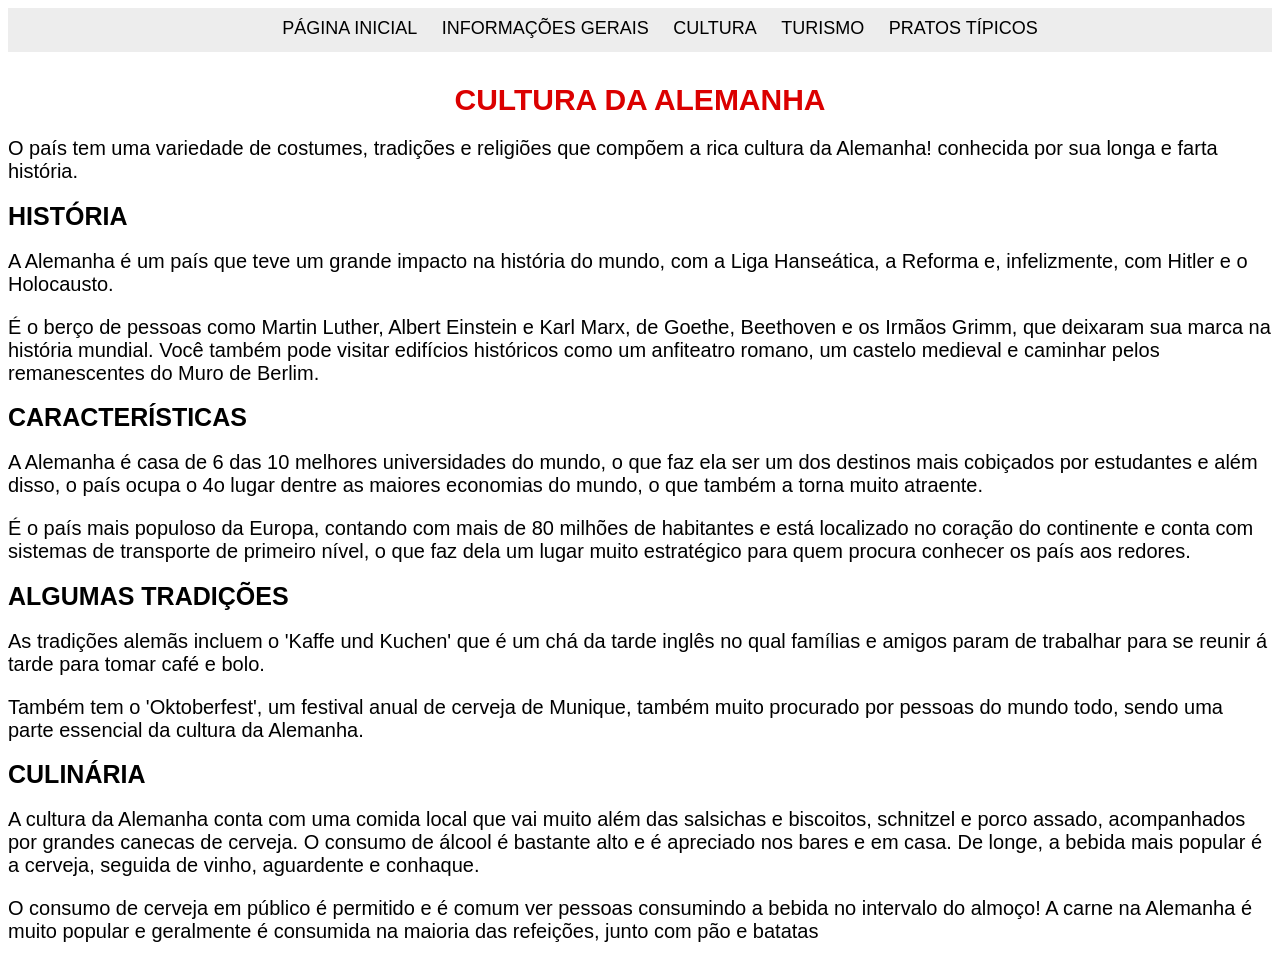
==== cultura.html @ 8b59769c "Add files via upload" ====
<html>

    <head>
        <title>CULTURA</title>
        <link rel="stylesheet" href="layout.css" />
        <link rel="icon" href="imagens/favicon.png" />
    </head>
 
    <body>
        <div id="menu">
            <ul>
                <li><a href="index.html">PÁGINA INICIAL</a></li>
                <li><a href="geral.html">INFORMAÇÕES GERAIS</a></li>
                <li><a href="cultura.html">CULTURA</a></li>
                <li><a href="turismo.html">TURISMO</a></li>
                <li><a href="pratos.html">PRATOS TÍPICOS</a></li>
            </ul>
        </div>

        <div id="cultura">
            <h1>CULTURA DA ALEMANHA</h1>

            <p>O país tem uma variedade de costumes, tradições e religiões que compõem a rica cultura da Alemanha! conhecida por sua longa e farta história.</P>
        
            <h2>HISTÓRIA</h2>
        
            <p>A Alemanha é um país que teve um grande impacto na história do mundo, com a Liga Hanseática, a Reforma e, infelizmente, com Hitler e o Holocausto.</P>
            <P>É o berço de pessoas como Martin Luther, Albert Einstein e Karl Marx, de Goethe, Beethoven e os Irmãos Grimm, ​​que deixaram sua marca na história mundial. Você também pode visitar edifícios históricos como um anfiteatro romano, um castelo medieval e caminhar pelos remanescentes do Muro de Berlim.</P>
        
            <h2>CARACTERÍSTICAS</h2>
        
            <p>A Alemanha é casa de 6 das 10 melhores universidades do mundo, o que faz ela ser um dos destinos mais cobiçados por estudantes e além disso, o país ocupa o 4o lugar dentre as maiores economias do mundo, o que também a torna muito atraente.</P>
            <p>É o país mais populoso da Europa, contando com mais de 80 milhões de habitantes e está localizado no coração do continente e conta com sistemas de transporte de primeiro nível, o que faz dela um lugar muito estratégico para quem procura conhecer os país aos redores.</p>
        
            <h2> ALGUMAS TRADIÇÕES</h2>
        
            <p>As tradições alemãs incluem o 'Kaffe und Kuchen' que é um chá da tarde inglês no qual famílias e amigos param de trabalhar para se reunir á tarde para tomar café e bolo.</P>
            <p>Também tem o 'Oktoberfest', um festival anual de cerveja de Munique, também muito procurado por pessoas do mundo todo, sendo uma parte essencial da cultura da Alemanha.</p>
        
            <h2>CULINÁRIA</h2>
        
            <p>A cultura da Alemanha conta com uma comida local que vai muito além das salsichas e biscoitos, schnitzel e porco assado, acompanhados por grandes canecas de cerveja. O consumo de álcool é bastante alto e é apreciado nos bares e em casa. De longe, a bebida mais popular é a cerveja, seguida de vinho, aguardente e conhaque.</P>
            <p> O consumo de cerveja em público é permitido e é comum ver pessoas consumindo a bebida no intervalo do almoço! A carne na Alemanha é muito popular e geralmente é consumida na maioria das refeições, junto com pão e batatas</p>
        </div>
    </body>

</html>
---- layout.css ----
/* GERAL */

body {
    font-family: Arial, Verdana, sans-serif;
}


/* MENU */

#menu ul {
	margin: 0;
	background-color: #EDEDED;
	list-style: none;
    text-align: center;
}

#menu ul li { 
    display: inline; 
}

#menu ul li a {
    padding: 10px 10px;
    display: inline-block;
    background-color:#EDEDED;
    color: #333;
    text-decoration: none;
    border-bottom:3px solid #EDEDED;
    color: black;
    font-size: 18px;
}

#menu ul li a:hover {
    background-color:#D6D6D6;
    color: #6D6D6D;
    border-bottom:3px solid #fff717;
}


/* INDEX */

#inicio {
    padding: 30px;
}

#inicio .displayed {
    display: block;
    margin-left: auto;
    margin-right: auto
}


#inicio h1 {
	font-family: Arial, Verdana, sans-serif; 
	font-size: 55px;
	line-height: 25px;
	text-align: center;
	color: #db0000;
}


#inicio p {
	font-family: Arial, Verdana, sans-serif; 
	text-align: center;
    font-size: 25px;
}


/* GERAL */

#geral {
    padding-right: 30px;
}

#geral h2 {
    font-family: Arial, Verdana, sans-serif; 
    font-size: 30px;
    line-height: 25px;
    text-align: center;
    color: #db0000;
    padding-top: 25px;
}

#geral p {
    font-family: Arial, Verdana, sans-serif; 
    text-align: center;
    font-size: 20px;
}

#mapa {
    float: left;
    padding-left: 40px;
}


/* CULTURA */

#cultura h1 {
    font-family: Arial, Verdana, sans-serif; 
    font-size: 30px;
    line-height: 25px;
    text-align: center;
    color: #db0000 ;
    padding-top: 15px;
    padding-bottom: 05px;
}

#cultura h2 {
    font-family: Arial, Verdana, sans-serif; 
    font-size: 25px;
    line-height: 25px;
    text-align: left;
}

#cultura p {
    font-family: Arial, Verdana, sans-serif; 
    text-align: left;
    font-size: 20px;

}

#tradicoes {
    padding-left:300px
}

#imagens {
    padding-left: 300px;
}


/* TURISMO */

#turismo {
    padding-left: 30px;
    padding-right: 30px;
}

#turismo h1 {
    font-family: Arial, Verdana, sans-serif; 
    font-size: 30px;
    line-height: 25px;
    text-align: center;
    color: #db0000 ;
    padding-top: 15px;
    padding-bottom: 05px;
}

#turismo h2 {
    font-family: Arial, Verdana, sans-serif; 
    font-size: 25px;
    line-height: 25px;
    text-align: left;
}

#turismo p {
    font-family: Arial, Verdana, sans-serif; 
    text-align: left;
    font-size: 20px;
}

.displayed {
    display: block;
    margin-left: auto;
    margin-right: auto
}


/* PRATOS TÍPICOS */

#pratos h1 {
    font-family: Arial, Verdana, sans-serif; 
    font-size: 30px;
    line-height: 25px;
    text-align: center;
    color: #db0000 ;
    padding-top: 15px;
    padding-bottom: 05px;
}


#pratos h2 {
    font-family: Arial, Verdana, sans-serif; 
    font-size: 25px;
    line-height: 25px;
    text-align: left;
}

#pratos p {
    font-family: Arial, Verdana, sans-serif; 
    text-align: left;
    font-size: 20px;
}

.displayed {
    display: block;
    margin-left: auto;
    margin-right: auto
}

#pratos {
    padding-left: 30px;
    padding-right: 30px;
}
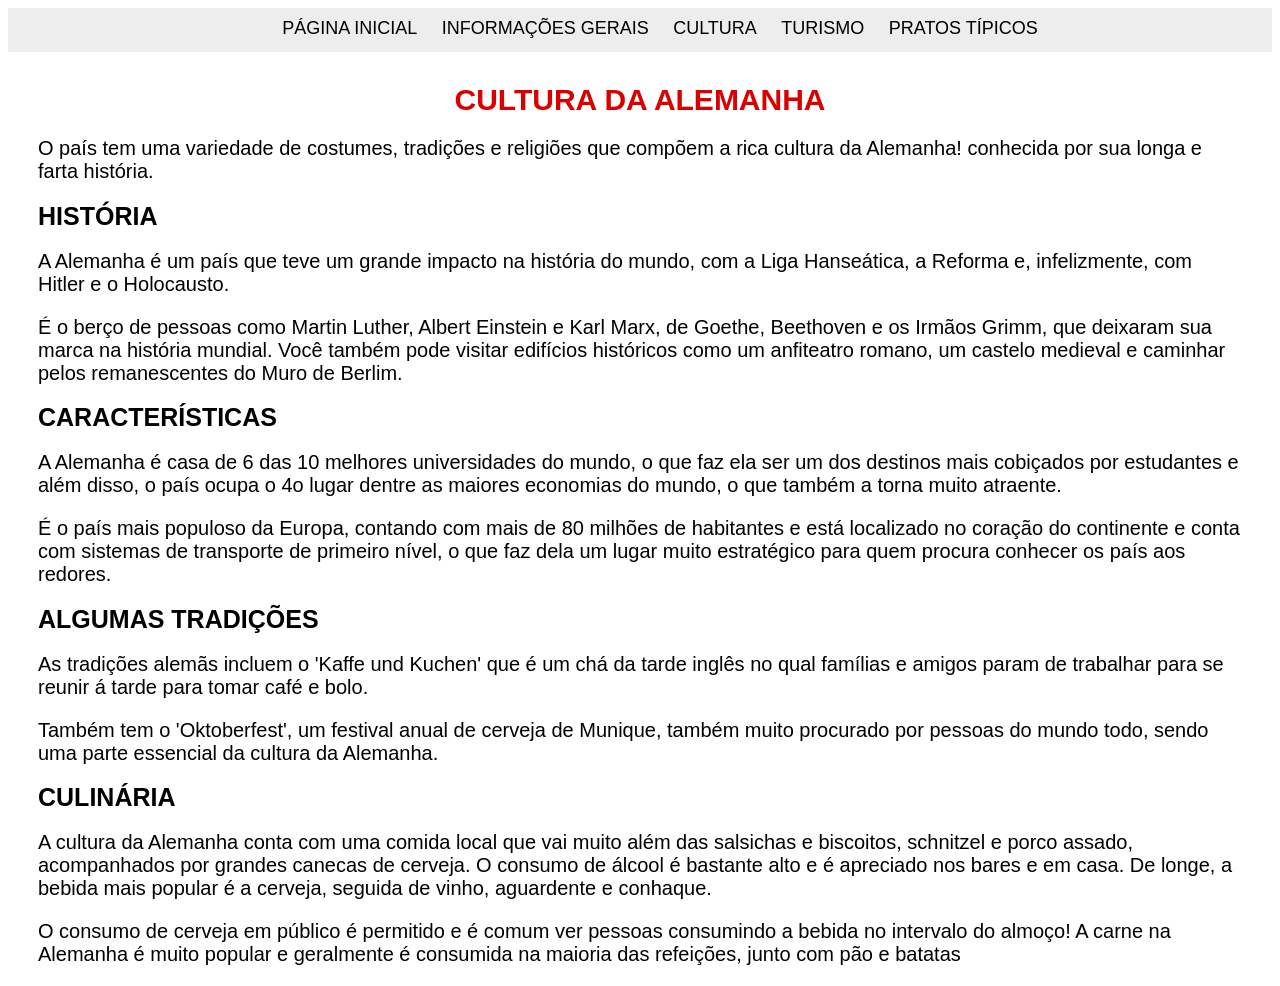
==== commit fc9eca19: "Add files via upload" ====
--- a/cultura.html
+++ b/cultura.html
@@ -2,12 +2,13 @@
 
     <head>
         <title>CULTURA</title>
-        <link rel="stylesheet" href="layout.css" />
+        <link rel="stylesheet" href="layoutcultura.css" />
         <link rel="icon" href="imagens/favicon.png" />
     </head>
  
     <body>
-        <div id="menu">
+
+        <div class="menu">
             <ul>
                 <li><a href="index.html">PÁGINA INICIAL</a></li>
                 <li><a href="geral.html">INFORMAÇÕES GERAIS</a></li>
@@ -17,31 +18,31 @@
             </ul>
         </div>
 
-        <div id="cultura">
-            <h1>CULTURA DA ALEMANHA</h1>
+        <h1>CULTURA DA ALEMANHA</h1>
 
-            <p>O país tem uma variedade de costumes, tradições e religiões que compõem a rica cultura da Alemanha! conhecida por sua longa e farta história.</P>
-        
-            <h2>HISTÓRIA</h2>
-        
-            <p>A Alemanha é um país que teve um grande impacto na história do mundo, com a Liga Hanseática, a Reforma e, infelizmente, com Hitler e o Holocausto.</P>
-            <P>É o berço de pessoas como Martin Luther, Albert Einstein e Karl Marx, de Goethe, Beethoven e os Irmãos Grimm, ​​que deixaram sua marca na história mundial. Você também pode visitar edifícios históricos como um anfiteatro romano, um castelo medieval e caminhar pelos remanescentes do Muro de Berlim.</P>
-        
-            <h2>CARACTERÍSTICAS</h2>
-        
-            <p>A Alemanha é casa de 6 das 10 melhores universidades do mundo, o que faz ela ser um dos destinos mais cobiçados por estudantes e além disso, o país ocupa o 4o lugar dentre as maiores economias do mundo, o que também a torna muito atraente.</P>
-            <p>É o país mais populoso da Europa, contando com mais de 80 milhões de habitantes e está localizado no coração do continente e conta com sistemas de transporte de primeiro nível, o que faz dela um lugar muito estratégico para quem procura conhecer os país aos redores.</p>
-        
-            <h2> ALGUMAS TRADIÇÕES</h2>
-        
-            <p>As tradições alemãs incluem o 'Kaffe und Kuchen' que é um chá da tarde inglês no qual famílias e amigos param de trabalhar para se reunir á tarde para tomar café e bolo.</P>
-            <p>Também tem o 'Oktoberfest', um festival anual de cerveja de Munique, também muito procurado por pessoas do mundo todo, sendo uma parte essencial da cultura da Alemanha.</p>
-        
-            <h2>CULINÁRIA</h2>
-        
-            <p>A cultura da Alemanha conta com uma comida local que vai muito além das salsichas e biscoitos, schnitzel e porco assado, acompanhados por grandes canecas de cerveja. O consumo de álcool é bastante alto e é apreciado nos bares e em casa. De longe, a bebida mais popular é a cerveja, seguida de vinho, aguardente e conhaque.</P>
-            <p> O consumo de cerveja em público é permitido e é comum ver pessoas consumindo a bebida no intervalo do almoço! A carne na Alemanha é muito popular e geralmente é consumida na maioria das refeições, junto com pão e batatas</p>
-        </div>
+        <div id="body">
+  
+        <p>O país tem uma variedade de costumes, tradições e religiões que compõem a rica cultura da Alemanha! conhecida por sua longa e farta história.</P>
+  
+        <h2>HISTÓRIA</h2>
+  
+        <p>A Alemanha é um país que teve um grande impacto na história do mundo, com a Liga Hanseática, a Reforma e, infelizmente, com Hitler e o Holocausto.</P>
+        <P>É o berço de pessoas como Martin Luther, Albert Einstein e Karl Marx, de Goethe, Beethoven e os Irmãos Grimm, ​​que deixaram sua marca na história mundial. Você também pode visitar edifícios históricos como um anfiteatro romano, um castelo medieval e caminhar pelos remanescentes do Muro de Berlim.</P>
+  
+        <h2>CARACTERÍSTICAS</h2>
+  
+        <p>A Alemanha é casa de 6 das 10 melhores universidades do mundo, o que faz ela ser um dos destinos mais cobiçados por estudantes e além disso, o país ocupa o 4o lugar dentre as maiores economias do mundo, o que também a torna muito atraente.</P>
+        <p>É o país mais populoso da Europa, contando com mais de 80 milhões de habitantes e está localizado no coração do continente e conta com sistemas de transporte de primeiro nível, o que faz dela um lugar muito estratégico para quem procura conhecer os país aos redores.</p>
+  
+        <h2> ALGUMAS TRADIÇÕES</h2>
+  
+        <p>As tradições alemãs incluem o 'Kaffe und Kuchen' que é um chá da tarde inglês no qual famílias e amigos param de trabalhar para se reunir á tarde para tomar café e bolo.</P>
+        <p>Também tem o 'Oktoberfest', um festival anual de cerveja de Munique, também muito procurado por pessoas do mundo todo, sendo uma parte essencial da cultura da Alemanha.</p>
+ 
+        <h2>CULINÁRIA</h2>
+ 
+        <p>A cultura da Alemanha conta com uma comida local que vai muito além das salsichas e biscoitos, schnitzel e porco assado, acompanhados por grandes canecas de cerveja. O consumo de álcool é bastante alto e é apreciado nos bares e em casa. De longe, a bebida mais popular é a cerveja, seguida de vinho, aguardente e conhaque.</P>
+        <p> O consumo de cerveja em público é permitido e é comum ver pessoas consumindo a bebida no intervalo do almoço! A carne na Alemanha é muito popular e geralmente é consumida na maioria das refeições, junto com pão e batatas</p>
     </body>
 
 </html>
--- a/layoutcultura.css
+++ b/layoutcultura.css
@@ -0,0 +1,70 @@
+.menu ul {
+	margin: 0;
+	background-color: #EDEDED;
+	list-style: none;
+    text-align: center;
+}
+
+.menu ul li { display: inline; 
+}
+
+.menu ul li a {
+    padding: 10px 10px;
+    display: inline-block;
+    background-color:#EDEDED;
+    color: #333;
+    text-decoration: none;
+    border-bottom:3px solid #EDEDED;
+    color: black;
+    font-size: 18px;
+}
+
+.menu ul li a:hover {
+    background-color:#D6D6D6;
+    color: #6D6D6D;
+    border-bottom:3px solid #fff717;
+}
+
+
+h1 {
+    font-family: Arial, Verdana, sans-serif; 
+    font-size: 30px;
+    line-height: 25px;
+    text-align: center;
+    color: #db0000 ;
+    padding-top: 15px;
+    padding-bottom: 05px;
+}
+
+
+h2 {
+    font-family: Arial, Verdana, sans-serif; 
+    font-size: 25px;
+    line-height: 25px;
+    text-align: left;
+}
+
+body {
+      font-family: Arial, Verdana, sans-serif;
+}
+
+p {
+    font-family: Arial, Verdana, sans-serif; 
+    text-align: left;
+    font-size: 20px;
+
+}
+
+#tradicoes {
+    padding-left:300px
+}
+
+#imagens {
+    padding-left: 300px;
+}
+
+#body {
+    padding-left: 30px;
+    padding-right: 30px;
+}
+
